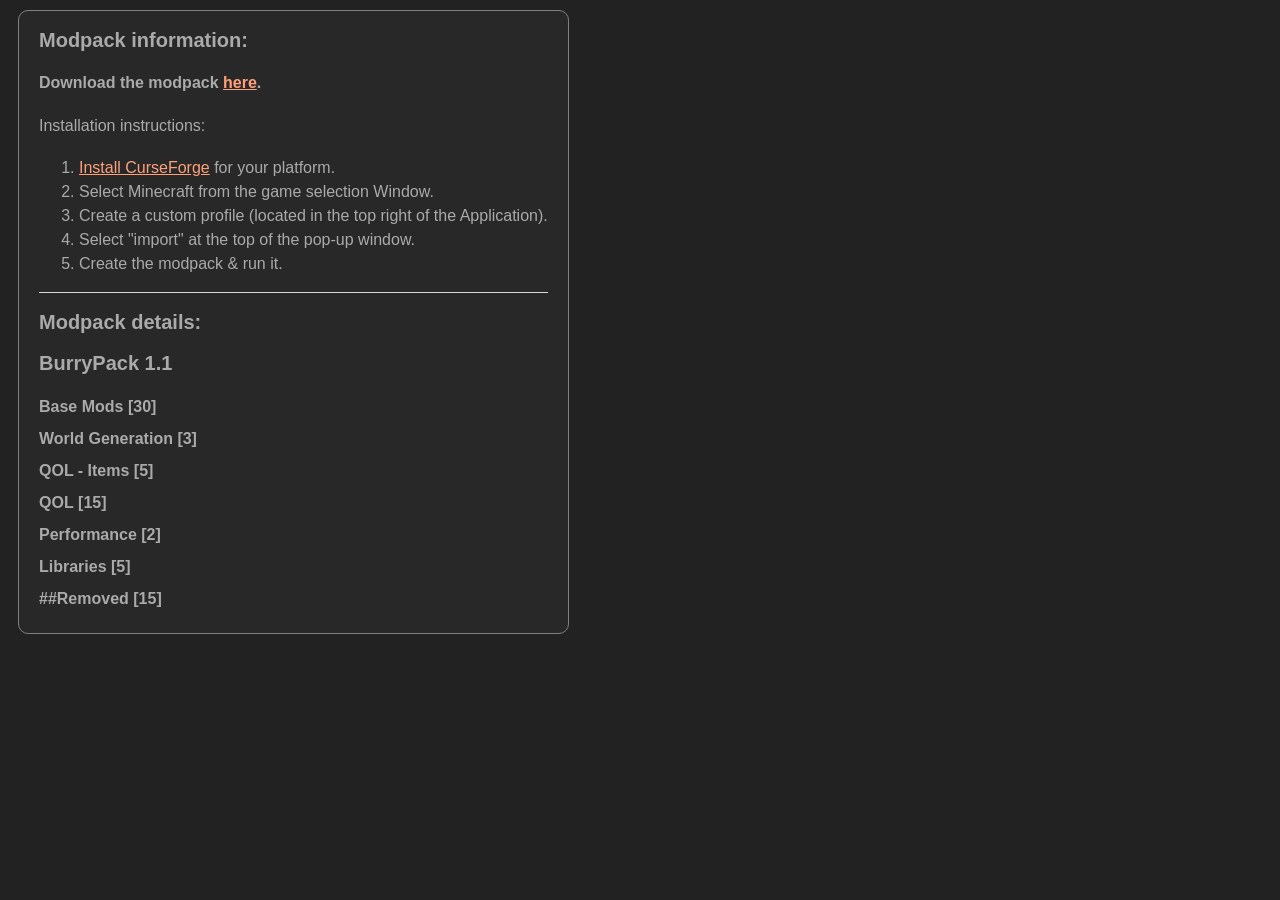
==== BurryPack/index.html @ 1f955b94 "Burrypack 1.1 update - Added a URL to the modpack download. - Added installation instructions. - Upd" ====
<!DOCTYPE html>
<html>
<head>
    <meta charset='utf-8'>
    <meta http-equiv='X-UA-Compatible' content='IE=edge'>
    <title>Page Title</title>
    <meta name='viewport' content='width=device-width, initial-scale=1'>
    <link rel='stylesheet' type='text/css' media='screen' href='stylesheet.css'>
    <link rel='stylesheet' type='text/css' media='screen' href='dark theme template.css'>
    <link rel="icon" href="data:;base64,=">
    <script src="datasheet manager.js" defer></script>
</head>
<body>
    <div class="modpackContainer">
        <h2>Modpack information:</h2>
        <h3>Download the modpack <a href="https://cdn.discordapp.com/attachments/1063984924111159377/1069441287964606535/BurryPack-1.1.zip">here</a>.</h3>
        <p>Installation instructions:</p>
        <ol>
            <li><a href="https://download.curseforge.com/">Install CurseForge</a> for your platform.</li>
            <li>Select Minecraft from the game selection Window.</li>
            <li>Create a custom profile (located in the top right of the Application).</li>
            <li>Select "import" at the top of the pop-up window.</li>
            <li>Create the modpack & run it.</li>
        </ol>

        <hr></hr>
        <h2>Modpack details:</h3>
        <h2 id="ModpackName"></h2>
        <ul id="ModpackCategories">

        </ul>
    </div>
</body>
</html>
---- BurryPack/stylesheet.css ----
.modpackContainer {
	width:fit-content;
	padding:0px 20px 0px 20px;
	margin:10px;
	border:1px;
	border-style: solid;
	border-color: grey;
	border-radius: 10px;
	background-color: #282828;
}


#ModpackCategories li ul {
	border: 1px grey solid;
    border-radius: 10px;
    padding-top: 14px;
    padding-bottom: 14px;
	padding-right: 14px;
	max-width: 320px;
	background-color: #222;
	margin-bottom: 16px;
}

#ModpackCategories li ul li {
	padding-bottom: 1px;
}

#ModpackCategories li ul li li ul {
	display: block;
	border: none;
	padding: 0px 0px 0px 0px;
    font-size: .8em;
	line-height: 1.4;
	color: #aaa;
	margin-bottom: 0px;
}

#ModpackCategories li ul li li ul li {
	border: none;
	list-style: none;
	padding: 0px 0px 0px 0px;
	font-size: 1em;
	font-style: italic;
	line-height: 1.4em;
	color: lightslategray;
}

#ModpackCategories li ul li li ul li::before {
	content: "- ";
}

i {
	display: block;
	font-size: .8em;
	line-height: 1.1em;
}

ul#ModpackCategories {
	display: grid;
	grid-auto-flow: column;
	grid-template-rows: repeat(16, auto);
  	list-style: none;
  	padding: 0;
}

ul#ModpackCategories > li > h3 {
	display: inline-block;
	margin-top: 0px;
    margin-bottom: 16px;
}

ul#ModpackCategories > li > h3+h3,
ul#ModpackCategories > li.active > h3+h3,
ul#ModpackCategories > li > h3:hover+h3,
ul#ModpackCategories > li > h3+ h3:hover {
	color: #aaa;
}

ul#ModpackCategories > li.active > h3 {
	color: lightsalmon;;
}

ul#ModpackCategories > li:last-child > h3 {
	margin-bottom:16px
}

ul#ModpackCategories > li > h3:hover {
	color: salmon;
	cursor: pointer;
}

ul#ModpackCategories > li.active {
	max-height: fit-content;
	overflow: auto;
}

ul#ModpackCategories > li {
	max-height: 32px;
	overflow-y: hidden;
    min-width: 360px;
	-webkit-touch-callout: none; /* iOS Safari */
    -webkit-user-select: none; /* Safari */
     -khtml-user-select: none; /* Konqueror HTML */
       -moz-user-select: none; /* Old versions of Firefox */
        -ms-user-select: none; /* Internet Explorer/Edge */
            user-select: none; /* Non-prefixed version, currently*/
}

#ModpackCategories li ul li li i::before {
	display: block;
    content: "";
    /* border: solid white; */
    margin-right: 80px;
    border-top: solid lightgrey 1px;
    margin-top: 4px;
    margin-bottom: 4px;
}
---- BurryPack/dark theme template.css ----
* {
	-webkit-box-sizing: border-box;
	box-sizing: border-box;
}

body {
	font-family: 'Open Sans', sans-serif;
	line-height: 1.75em;
	font-size: 16px;
	background-color: #222;
	color: #aaa;
}

.simple-container {
	max-width: 675px;
	margin: 0 auto;
	padding-top: 70px;
	padding-bottom: 20px;
}

.simple-print {
	fill: white;
	stroke: white;
}
.simple-print svg {
	height: 100%;
}

.simple-close {
	color: white;
	border-color: white;
}

.simple-ext-info {
	border-top: 1px solid #aaa;
}

p {
	font-size: 16px;
}

h1 {
	font-size: 30px;
	line-height: 34px;
}

h2 {
	font-size: 20px;
	line-height: 25px;
}

h3 {
	font-size: 16px;
	line-height: 27px;
	margin-bottom: 8px;
}

hr {
	height: 1px;
	background-color: #d8d8d8;
	border: none;
	width: 100%;
	margin: 0px;
}

a[href] {
	color: #1e8ad6;
	color:lightsalmon;
}

a[href]:hover {
	color: #3ba0e6;
	color:salmon;
}

img {
	max-width: 100%;
}

li {
	line-height: 1.5em;
}

aside,
[class *= "sidebar"],
[id *= "sidebar"] {
	max-width: 90%;
	margin: 0 auto;
	border: 1px solid lightgrey;
	padding: 5px 15px;
}

@media (min-width: 1921px) {
	body {
		font-size: 18px;
	}
}
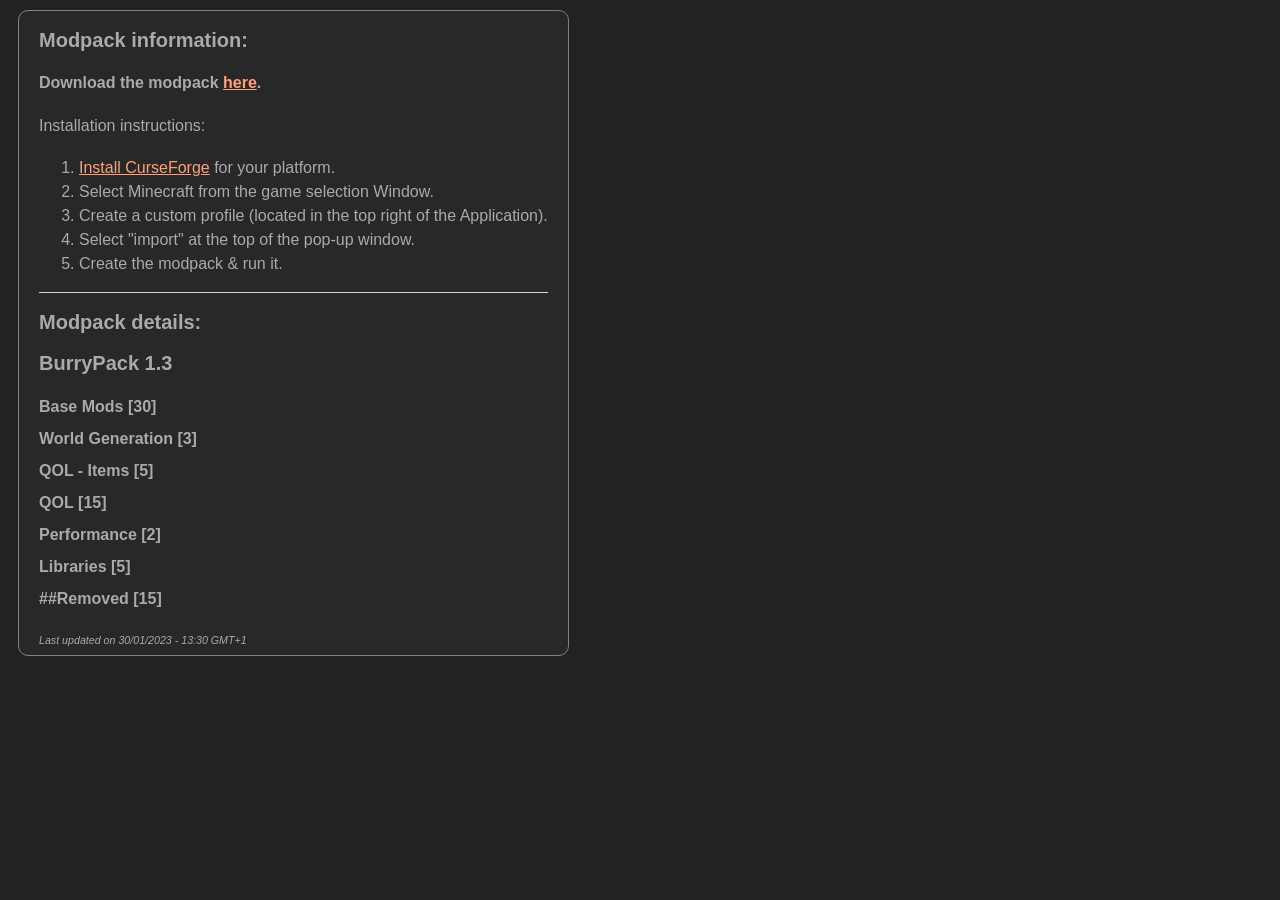
==== commit 8a1e0672: "Burrypack 1.3 update Webpage: - Added a title corresponding to the version and a very brief descript" ====
--- a/BurryPack/index.html
+++ b/BurryPack/index.html
@@ -3,17 +3,17 @@
 <head>
     <meta charset='utf-8'>
     <meta http-equiv='X-UA-Compatible' content='IE=edge'>
-    <title>Page Title</title>
+    <title>BurryPack 1.3 - Minecraft Modpack for 1.12.2</title>
     <meta name='viewport' content='width=device-width, initial-scale=1'>
     <link rel='stylesheet' type='text/css' media='screen' href='stylesheet.css'>
     <link rel='stylesheet' type='text/css' media='screen' href='dark theme template.css'>
-    <link rel="icon" href="data:;base64,=">
+    <link href="[data-uri]" rel="icon" type="image/x-icon" />
     <script src="datasheet manager.js" defer></script>
 </head>
 <body>
     <div class="modpackContainer">
         <h2>Modpack information:</h2>
-        <h3>Download the modpack <a href="https://cdn.discordapp.com/attachments/1063984924111159377/1069441287964606535/BurryPack-1.1.zip">here</a>.</h3>
+        <h3>Download the modpack <a href="./modpackVersions/BurryPack-1.3.zip">here</a>.</h3>
         <p>Installation instructions:</p>
         <ol>
             <li><a href="https://download.curseforge.com/">Install CurseForge</a> for your platform.</li>
@@ -29,6 +29,9 @@
         <ul id="ModpackCategories">
 
         </ul>
+        <div class="bottomMarginSmall">
+            <i><small>Last updated on 30/01/2023 - 13:30 GMT+1</small></i>
+        </div>
     </div>
 </body>
 </html>
--- a/BurryPack/stylesheet.css
+++ b/BurryPack/stylesheet.css
@@ -114,4 +114,8 @@
     border-top: solid lightgrey 1px;
     margin-top: 4px;
     margin-bottom: 4px;
+}
+
+.bottomMarginSmall {
+	margin-bottom: 8px;
 }
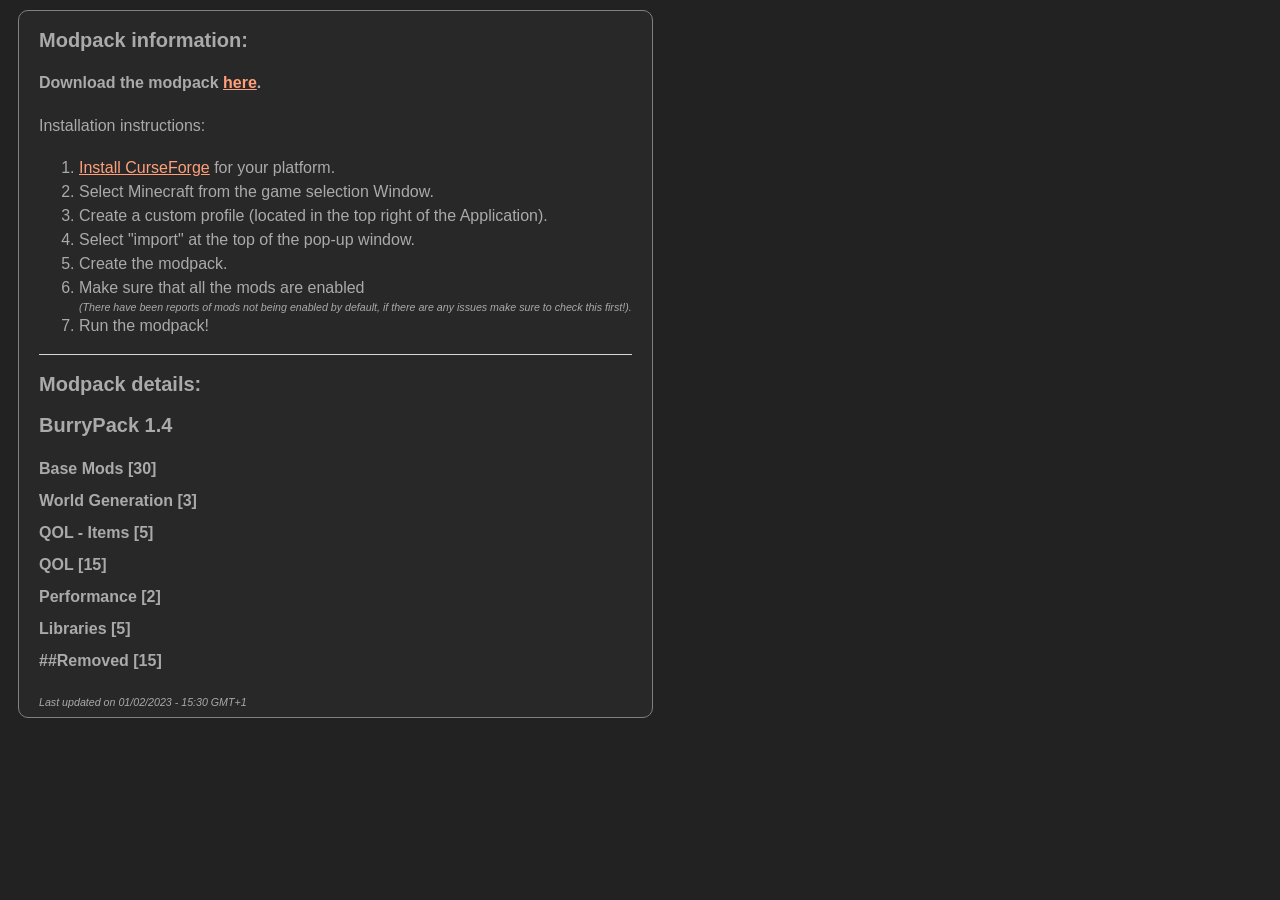
==== commit 15bd7504: "Burrypack 1.4 update Webpage: - Added extra installations instructions, specifically steps to make s" ====
--- a/BurryPack/index.html
+++ b/BurryPack/index.html
@@ -3,7 +3,7 @@
 <head>
     <meta charset='utf-8'>
     <meta http-equiv='X-UA-Compatible' content='IE=edge'>
-    <title>BurryPack 1.3 - Minecraft Modpack for 1.12.2</title>
+    <title>BurryPack 1.4 - Minecraft Modpack for 1.12.2</title>
     <meta name='viewport' content='width=device-width, initial-scale=1'>
     <link rel='stylesheet' type='text/css' media='screen' href='stylesheet.css'>
     <link rel='stylesheet' type='text/css' media='screen' href='dark theme template.css'>
@@ -13,14 +13,18 @@
 <body>
     <div class="modpackContainer">
         <h2>Modpack information:</h2>
-        <h3>Download the modpack <a href="./modpackVersions/BurryPack-1.3.zip">here</a>.</h3>
+        <h3>Download the modpack <a href="./modpackVersions/BurryPack-1.3.1.zip">here</a>.</h3>
         <p>Installation instructions:</p>
         <ol>
             <li><a href="https://download.curseforge.com/">Install CurseForge</a> for your platform.</li>
             <li>Select Minecraft from the game selection Window.</li>
             <li>Create a custom profile (located in the top right of the Application).</li>
             <li>Select "import" at the top of the pop-up window.</li>
-            <li>Create the modpack & run it.</li>
+            <li>Create the modpack.</li>
+            <li>Make sure that all the mods are enabled <br>
+                <i><small>(There have been reports of mods not being enabled by default, if there are any issues make sure to check this first!).</small></i>
+            </li>
+            <li>Run the modpack!</li>
         </ol>
 
         <hr></hr>
@@ -30,7 +34,7 @@
 
         </ul>
         <div class="bottomMarginSmall">
-            <i><small>Last updated on 30/01/2023 - 13:30 GMT+1</small></i>
+            <i><small>Last updated on 01/02/2023 - 15:30 GMT+1</small></i>
         </div>
     </div>
 </body>
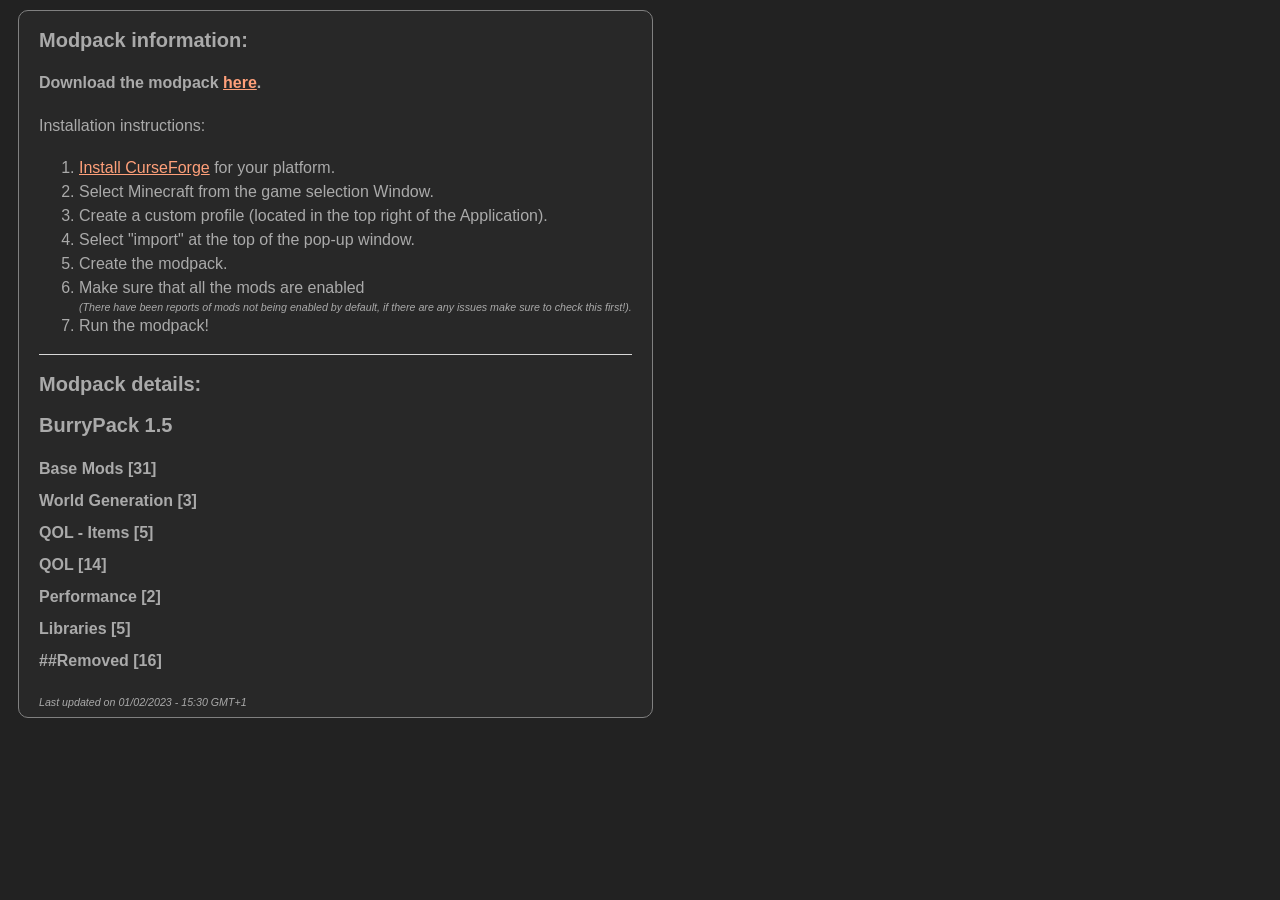
==== commit 45094155: "Burrypack 1.5 update & webpage patch. Webpage: - Fixed & Updated the mod URL.  Modpack: - Added Cons" ====
--- a/BurryPack/index.html
+++ b/BurryPack/index.html
@@ -3,7 +3,7 @@
 <head>
     <meta charset='utf-8'>
     <meta http-equiv='X-UA-Compatible' content='IE=edge'>
-    <title>BurryPack 1.4 - Minecraft Modpack for 1.12.2</title>
+    <title>BurryPack 1.5 - Minecraft Modpack for 1.12.2</title>
     <meta name='viewport' content='width=device-width, initial-scale=1'>
     <link rel='stylesheet' type='text/css' media='screen' href='stylesheet.css'>
     <link rel='stylesheet' type='text/css' media='screen' href='dark theme template.css'>
@@ -13,7 +13,7 @@
 <body>
     <div class="modpackContainer">
         <h2>Modpack information:</h2>
-        <h3>Download the modpack <a href="./modpackVersions/BurryPack-1.3.1.zip">here</a>.</h3>
+        <h3>Download the modpack <a href="./modpackVersions/BurryPack-1.5.zip">here</a>.</h3>
         <p>Installation instructions:</p>
         <ol>
             <li><a href="https://download.curseforge.com/">Install CurseForge</a> for your platform.</li>
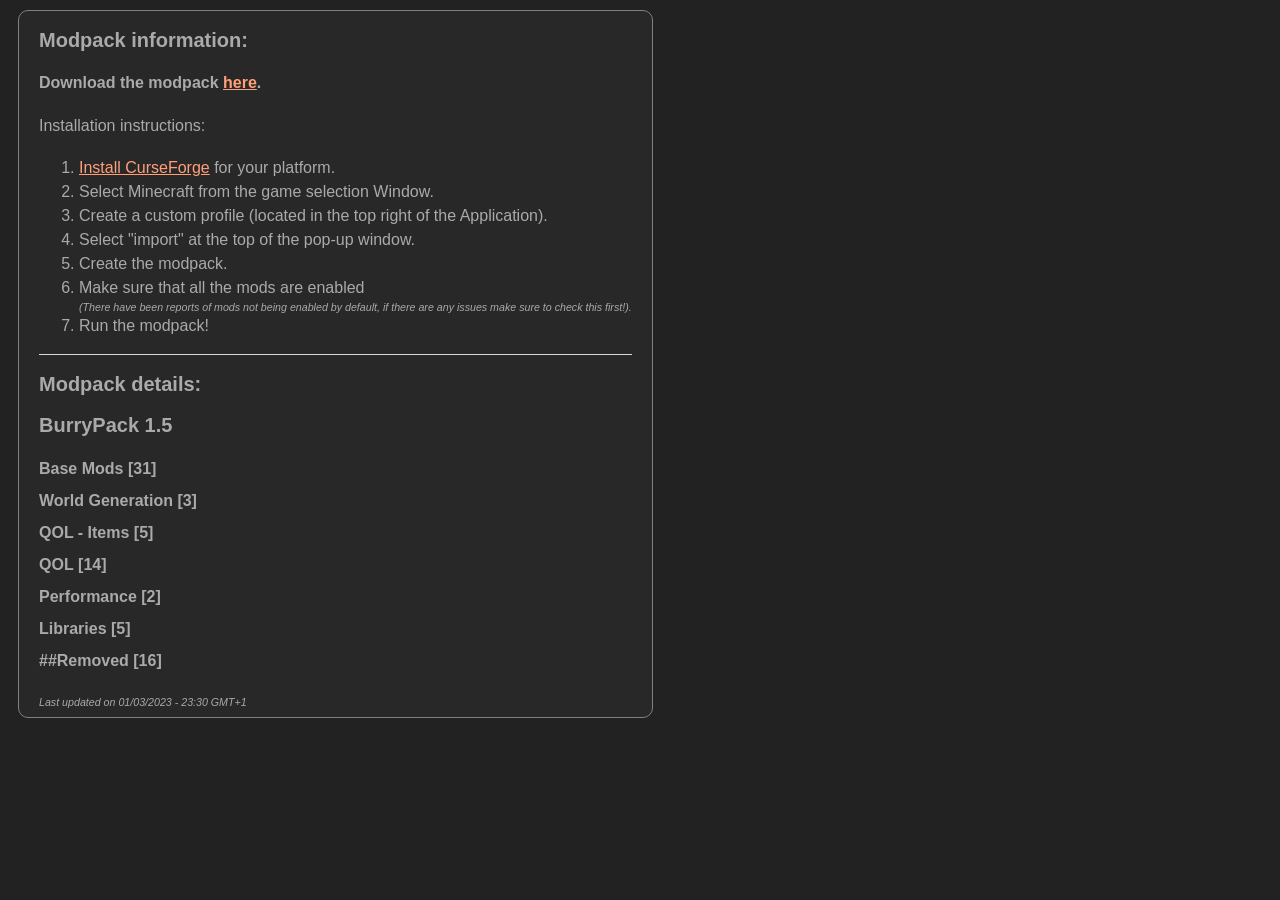
==== commit d36a8ab4: "Webpage patch - Last updated footer text" ====
--- a/BurryPack/index.html
+++ b/BurryPack/index.html
@@ -34,7 +34,7 @@
 
         </ul>
         <div class="bottomMarginSmall">
-            <i><small>Last updated on 01/02/2023 - 15:30 GMT+1</small></i>
+            <i><small>Last updated on 01/03/2023 - 23:30 GMT+1</small></i>
         </div>
     </div>
 </body>
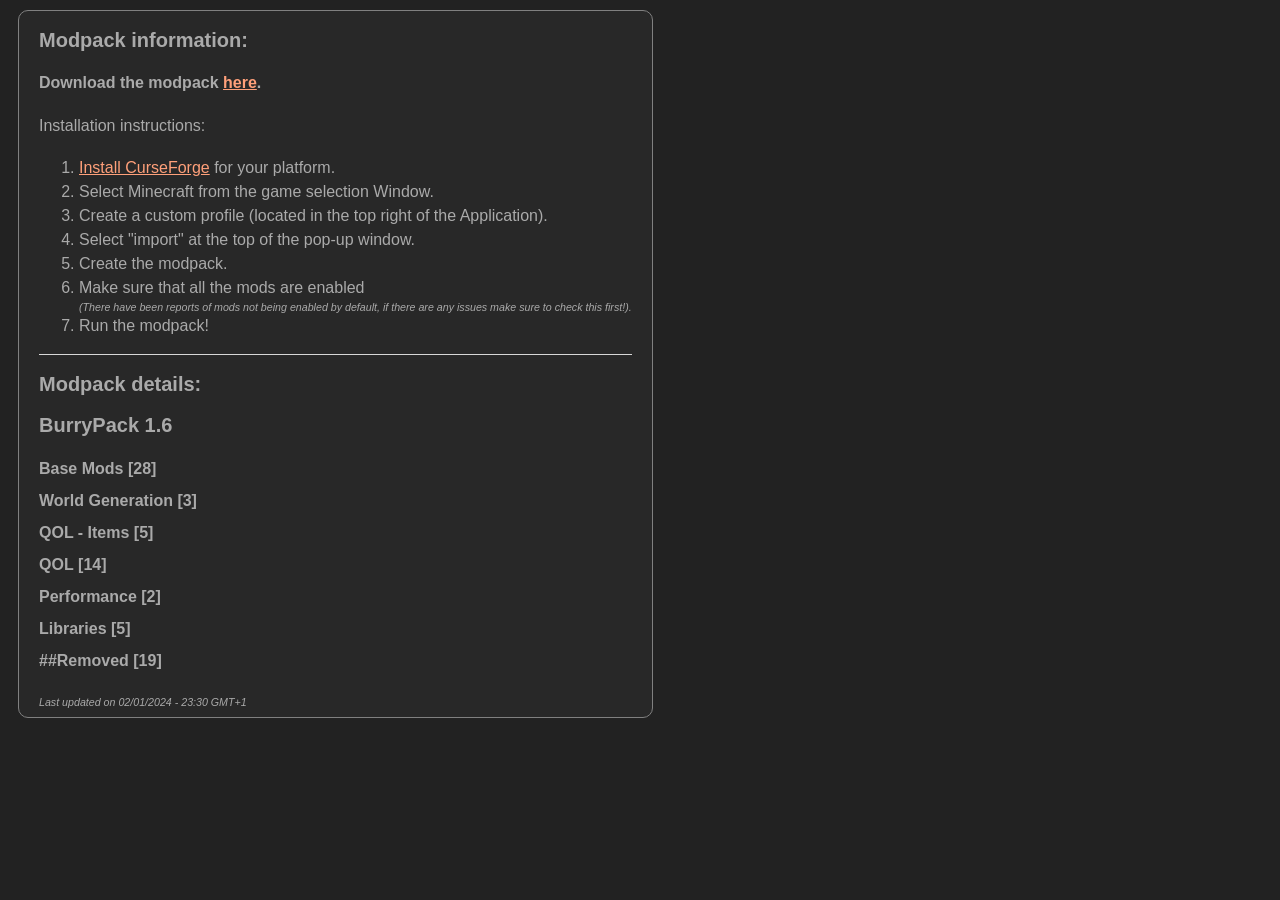
==== commit ffa4c02d: "Burrypack 1.6 update - Removed the following mods:  - Wesley's Roguelike Dungeons  - The Aether II  " ====
--- a/BurryPack/index.html
+++ b/BurryPack/index.html
@@ -3,7 +3,7 @@
 <head>
     <meta charset='utf-8'>
     <meta http-equiv='X-UA-Compatible' content='IE=edge'>
-    <title>BurryPack 1.5 - Minecraft Modpack for 1.12.2</title>
+    <title>BurryPack 1.6 - Minecraft Modpack for 1.12.2</title>
     <meta name='viewport' content='width=device-width, initial-scale=1'>
     <link rel='stylesheet' type='text/css' media='screen' href='stylesheet.css'>
     <link rel='stylesheet' type='text/css' media='screen' href='dark theme template.css'>
@@ -34,7 +34,7 @@
 
         </ul>
         <div class="bottomMarginSmall">
-            <i><small>Last updated on 01/03/2023 - 23:30 GMT+1</small></i>
+            <i><small>Last updated on 02/01/2024 - 23:30 GMT+1</small></i>
         </div>
     </div>
 </body>
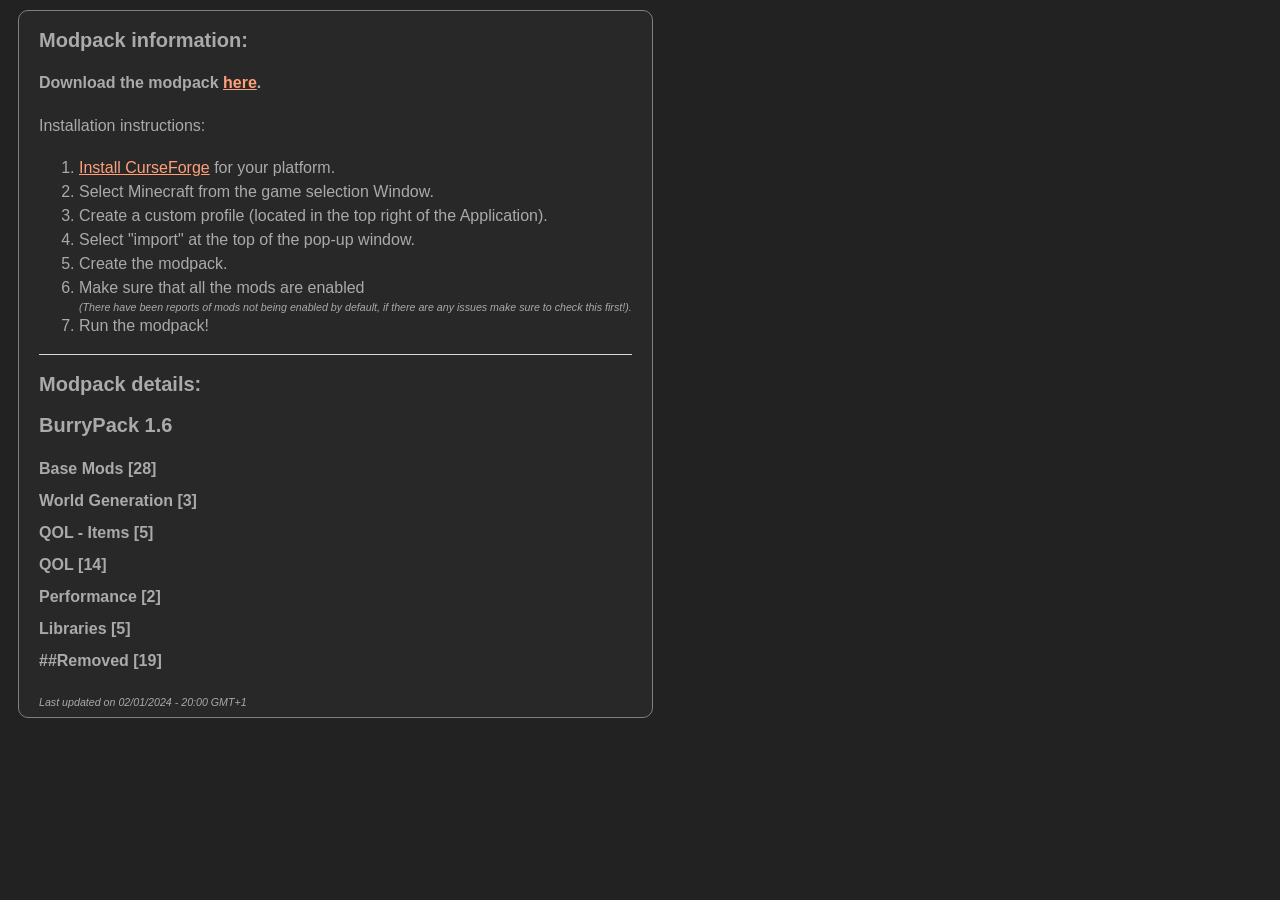
==== commit e60cd9a1: "Burrypack 1.6 webpage patch 2/2 - Fixed the time in "last updated" small text footer." ====
--- a/BurryPack/index.html
+++ b/BurryPack/index.html
@@ -13,7 +13,7 @@
 <body>
     <div class="modpackContainer">
         <h2>Modpack information:</h2>
-        <h3>Download the modpack <a href="./modpackVersions/BurryPack-1.5.zip">here</a>.</h3>
+        <h3>Download the modpack <a href="./modpackVersions/BurryPack-1.6.zip">here</a>.</h3>
         <p>Installation instructions:</p>
         <ol>
             <li><a href="https://download.curseforge.com/">Install CurseForge</a> for your platform.</li>
@@ -34,7 +34,7 @@
 
         </ul>
         <div class="bottomMarginSmall">
-            <i><small>Last updated on 02/01/2024 - 23:30 GMT+1</small></i>
+            <i><small>Last updated on 02/01/2024 - 20:00 GMT+1</small></i>
         </div>
     </div>
 </body>
